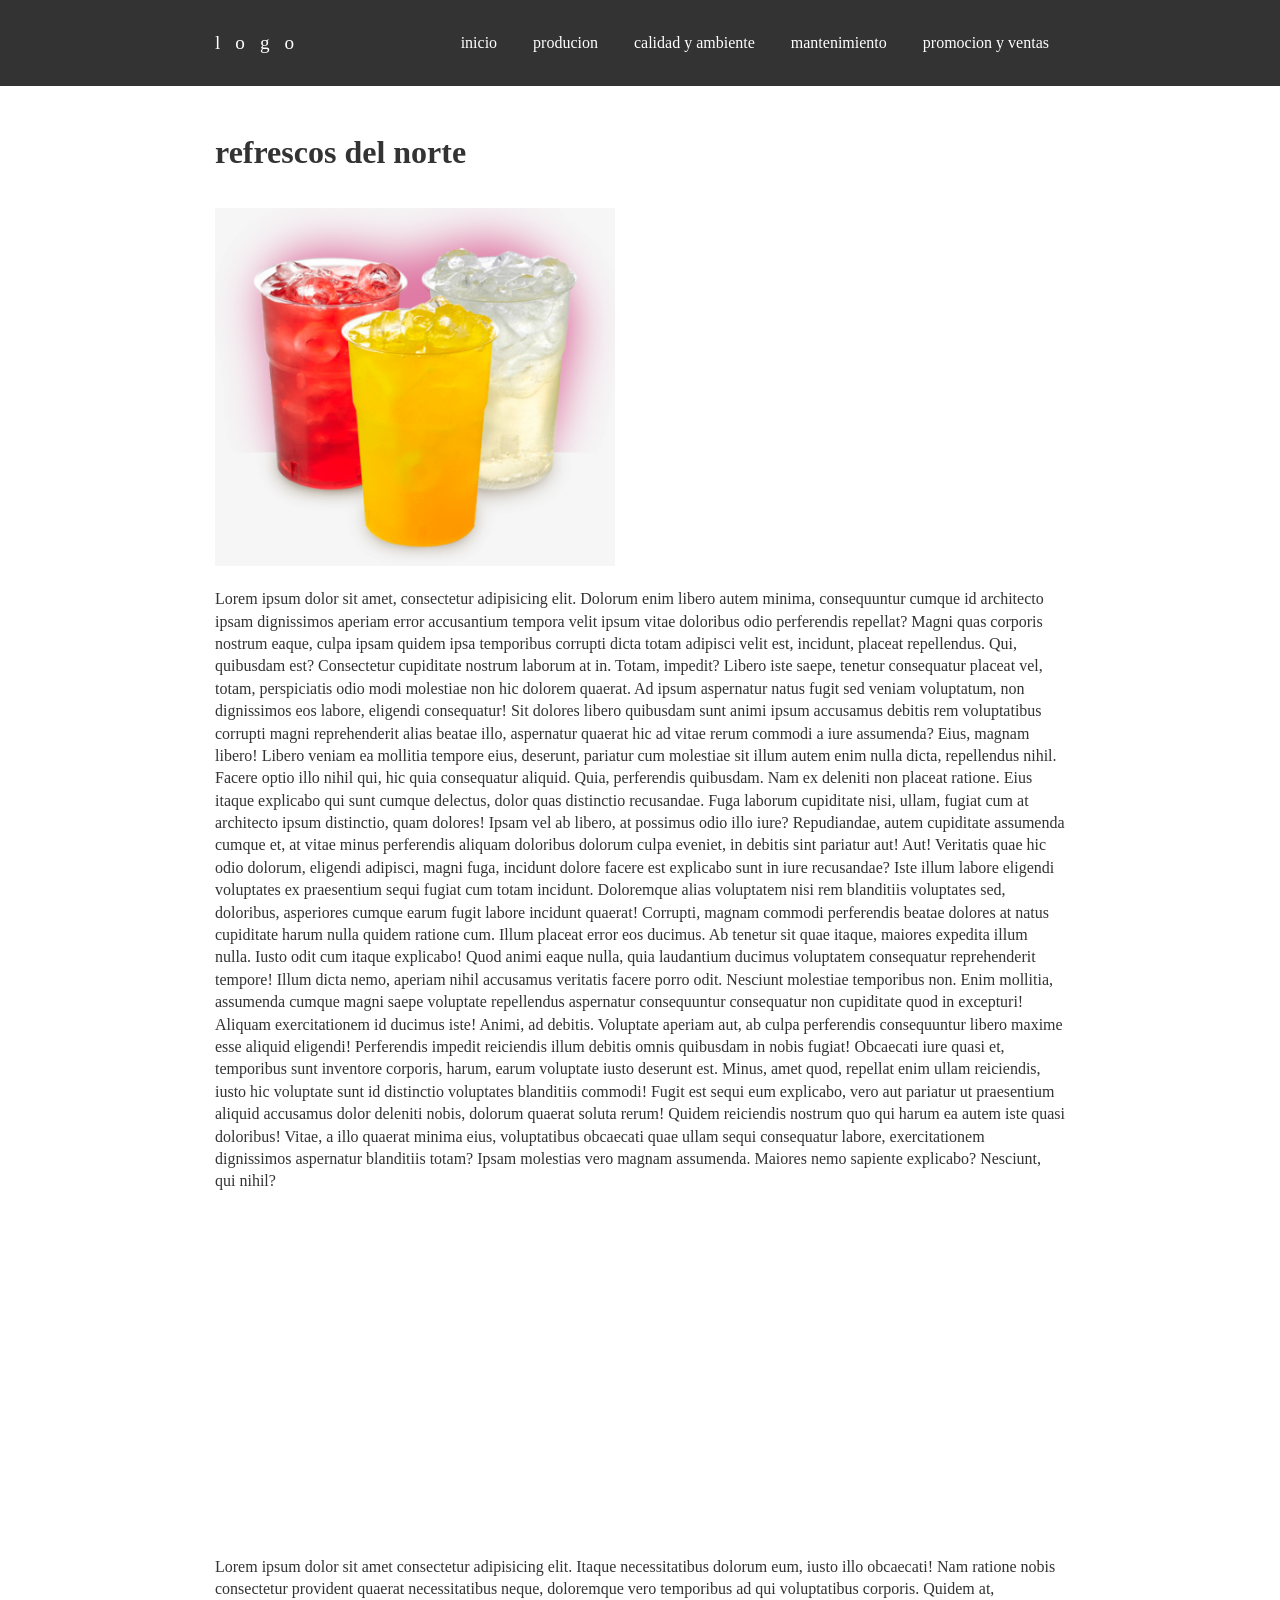
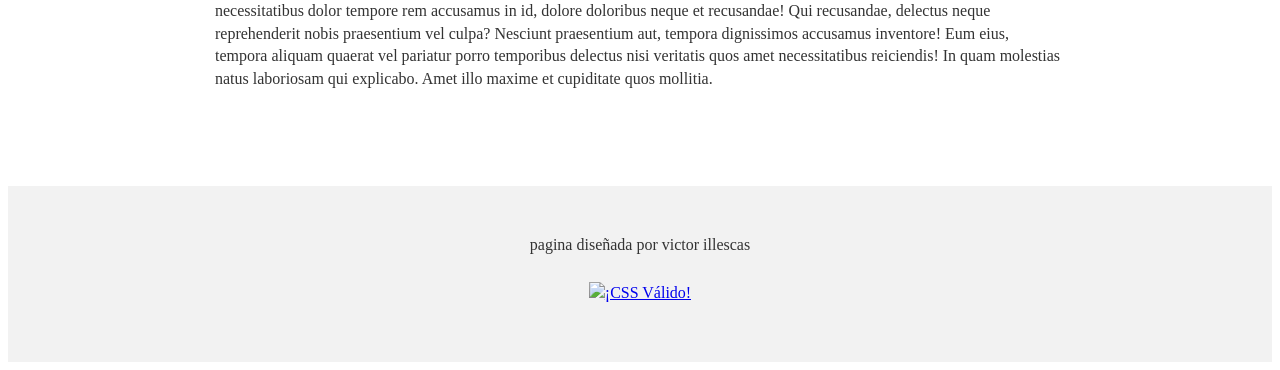
==== index.html @ 9589bed2 "Add files via upload" ====
<!DOCTYPE html>
<html lang="zxx">
<head>
    <meta charset="UTF-8">
    <meta http-equiv="X-UA-Compatible" content="IE=edge">
    <meta name="viewport" content="width=device-width, initial-scale=1.0">
    <title>inicio</title>

     <link rel="stylesheet" href="estiloinicio.css">
    <script src="/java/validar.js"></script>
</head>
<body>
    
<header class="header">
   <div class="contenedor logo-nav-contenedor">
           <a href="#" class="logo">logo</a>

           <nav class="navigator">
               <ul>

                <li><a href="">inicio</a></li>
                <li><a href="/html/produccion.html">producion</a></li>
                <li><a href="/html/calidad y ambiente.html">calidad y ambiente</a></li>
                <li><a href="/html/mantenimiento.html">mantenimiento</a></li>
                <li><a href="/html/ventas.html">promocion y ventas</a></li>

               </ul>
           </nav
   </div>   
</header>


<main class="main">
    <div class="contenedor">
        <h1>refrescos del norte</h1> <br>

        <img src="imagenes/imagen.png" width="400px">

        <p>Lorem ipsum dolor sit amet, consectetur adipisicing elit. Dolorum enim libero autem minima, consequuntur cumque id architecto ipsam dignissimos aperiam error accusantium tempora velit ipsum vitae doloribus odio perferendis repellat?
        Magni quas corporis nostrum eaque, culpa ipsam quidem ipsa temporibus corrupti dicta totam adipisci velit est, incidunt, placeat repellendus. Qui, quibusdam est? Consectetur cupiditate nostrum laborum at in. Totam, impedit?
        Libero iste saepe, tenetur consequatur placeat vel, totam, perspiciatis odio modi molestiae non hic dolorem quaerat. Ad ipsum aspernatur natus fugit sed veniam voluptatum, non dignissimos eos labore, eligendi consequatur!
        Sit dolores libero quibusdam sunt animi ipsum accusamus debitis rem voluptatibus corrupti magni reprehenderit alias beatae illo, aspernatur quaerat hic ad vitae rerum commodi a iure assumenda? Eius, magnam libero!
        Libero veniam ea mollitia tempore eius, deserunt, pariatur cum molestiae sit illum autem enim nulla dicta, repellendus nihil. Facere optio illo nihil qui, hic quia consequatur aliquid. Quia, perferendis quibusdam.
        Nam ex deleniti non placeat ratione. Eius itaque explicabo qui sunt cumque delectus, dolor quas distinctio recusandae. Fuga laborum cupiditate nisi, ullam, fugiat cum at architecto ipsum distinctio, quam dolores!
        Ipsam vel ab libero, at possimus odio illo iure? Repudiandae, autem cupiditate assumenda cumque et, at vitae minus perferendis aliquam doloribus dolorum culpa eveniet, in debitis sint pariatur aut! Aut!
        Veritatis quae hic odio dolorum, eligendi adipisci, magni fuga, incidunt dolore facere est explicabo sunt in iure recusandae? Iste illum labore eligendi voluptates ex praesentium sequi fugiat cum totam incidunt.
        Doloremque alias voluptatem nisi rem blanditiis voluptates sed, doloribus, asperiores cumque earum fugit labore incidunt quaerat! Corrupti, magnam commodi perferendis beatae dolores at natus cupiditate harum nulla quidem ratione cum.
        Illum placeat error eos ducimus. Ab tenetur sit quae itaque, maiores expedita illum nulla. Iusto odit cum itaque explicabo! Quod animi eaque nulla, quia laudantium ducimus voluptatem consequatur reprehenderit tempore!
        Illum dicta nemo, aperiam nihil accusamus veritatis facere porro odit. Nesciunt molestiae temporibus non. Enim mollitia, assumenda cumque magni saepe voluptate repellendus aspernatur consequuntur consequatur non cupiditate quod in excepturi!
        Aliquam exercitationem id ducimus iste! Animi, ad debitis. Voluptate aperiam aut, ab culpa perferendis consequuntur libero maxime esse aliquid eligendi! Perferendis impedit reiciendis illum debitis omnis quibusdam in nobis fugiat!
        Obcaecati iure quasi et, temporibus sunt inventore corporis, harum, earum voluptate iusto deserunt est. Minus, amet quod, repellat enim ullam reiciendis, iusto hic voluptate sunt id distinctio voluptates blanditiis commodi!
        Fugit est sequi eum explicabo, vero aut pariatur ut praesentium aliquid accusamus dolor deleniti nobis, dolorum quaerat soluta rerum! Quidem reiciendis nostrum quo qui harum ea autem iste quasi doloribus!
        Vitae, a illo quaerat minima eius, voluptatibus obcaecati quae ullam sequi consequatur labore, exercitationem dignissimos aspernatur blanditiis totam? Ipsam molestias vero magnam assumenda. Maiores nemo sapiente explicabo? Nesciunt, qui nihil?</p>

        <iframe width="560" height="315" src="https://www.youtube.com/embed/wZ0g_GvMYek" title="YouTube video player" frameborder="0" allow="accelerometer; autoplay; clipboard-write; encrypted-media; gyroscope; picture-in-picture" allowfullscreen></iframe>


        <p>Lorem ipsum dolor sit amet consectetur adipisicing elit. Itaque necessitatibus dolorum eum, iusto illo obcaecati! Nam ratione nobis consectetur provident quaerat necessitatibus neque, doloremque vero temporibus ad qui voluptatibus corporis.
        Quidem at, necessitatibus dolor tempore rem accusamus in id, dolore doloribus neque et recusandae! Qui recusandae, delectus neque reprehenderit nobis praesentium vel culpa? Nesciunt praesentium aut, tempora dignissimos accusamus inventore!
        Eum eius, tempora aliquam quaerat vel pariatur porro temporibus delectus nisi veritatis quos amet necessitatibus reiciendis! In quam molestias natus laboriosam qui explicabo. Amet illo maxime et cupiditate quos mollitia.</p>

    </div>
</main>

<footer class="footer">
   <div class="contenedor">
       <p>pagina diseñada por victor illescas</p>
       <p>
        <a href="http://jigsaw.w3.org/css-validator/check/referer">
            <img style="border:0;width:88px;height:31px"
                src="http://jigsaw.w3.org/css-validator/images/vcss"
                alt="¡CSS Válido!" />
        </a>
    </p>
         
   </div>
</footer>





</body>
</html>
---- estiloinicio.css ----
body{ 
    font-family: Georgia, 'Times New Roman', Times, serif;
    color: #333;
    font: 1.2rem;
    line-height: 1.4em;
 }
 hi{ 
     font-size: 2rem;
     line-height: 1.3em; /* espaciado entre las lineas de texto */
 }

 p{
     margin-bottom: 1.6em;
 }
 .contenedor{
     width: 85%;
     max-width: 850px;/* sera el maximo de los contenedores*/
     margin: 0 auto;
 }
 .header{
     background: #333;
     color: white;
     padding: 2rem 0;

     position: fixed;
     left: 0;
     top: 0;
     width: 100%;
  }
.logo-nav-contenedor{
      display: flex;
      justify-content: space-between;/* separa el logo a los lados*/
      align-items: center;
}
header a{
color: white;
text-decoration: none;
 }
.navigator ul{
    margin: 0;
    padding: 0;
    list-style: none;
}
.navigator ul li{
    display: inline-block;
    
}
.navigator ul li a{

    padding: 0.5rem 1rem;
    transition: all 0.7s linear;
    border-radius: 5px;

}
.navigator ul li a:hover{
    background: #4a4a4a;
}
.logo{
    letter-spacing: 15px;
    font-size: 1.2em;
}
.footer{
    background: #f2f2f2;
    padding: 2rem 0;
    text-align: center;
    margin-top: 6rem;
}
main{
    padding-top: 7rem;
}
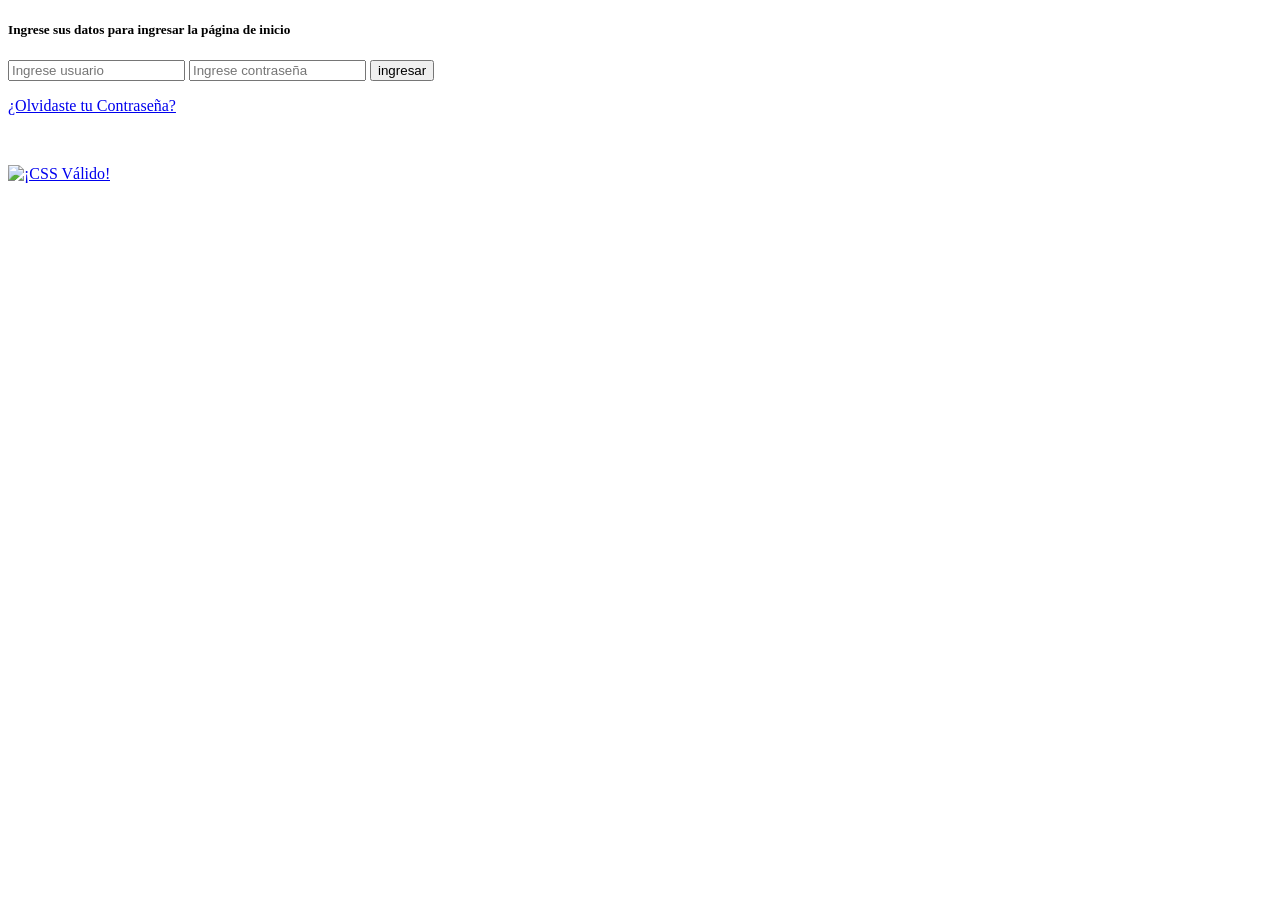
==== commit 0225dba9: "Add files via upload" ====
--- a/index.html
+++ b/index.html
@@ -1,84 +1,45 @@
 <!DOCTYPE html>
-<html lang="zxx">
+<html lang="en">
 <head>
     <meta charset="UTF-8">
     <meta http-equiv="X-UA-Compatible" content="IE=edge">
     <meta name="viewport" content="width=device-width, initial-scale=1.0">
-    <title>inicio</title>
+    <title>Document</title>
+    
 
-     <link rel="stylesheet" href="estiloinicio.css">
-    <script src="/java/validar.js"></script>
+
+<script src="../examen/java/validar.js"></script>
+<link rel="stylesheet" href="../examen/css/ingreso.css">
+
 </head>
 <body>
-    
-<header class="header">
-   <div class="contenedor logo-nav-contenedor">
-           <a href="#" class="logo">logo</a>
+    <section class="form-login">
+        
+      
+        <h5>Ingrese sus datos para ingresar la página de inicio</h5>
+        
+        
+            <form name="frmingreso"> 
+            <input class="controls" type="text" name="txtusuario" placeholder="Ingrese usuario">
+            <input class="controls" type="password" name="txtcontraseña" placeholder="Ingrese contraseña">
+            <input class="buttons" type="button" value="ingresar" onclick=ingresar()>
+            <p><a href="#">¿Olvidaste tu Contraseña?</a></p>
+        </form>
 
-           <nav class="navigator">
-               <ul>
+        
+    </form>
+    <br>
 
-                <li><a href="">inicio</a></li>
-                <li><a href="/html/produccion.html">producion</a></li>
-                <li><a href="/html/calidad y ambiente.html">calidad y ambiente</a></li>
-                <li><a href="/html/mantenimiento.html">mantenimiento</a></li>
-                <li><a href="/html/ventas.html">promocion y ventas</a></li>
-
-               </ul>
-           </nav
-   </div>   
-</header>
-
-
-<main class="main">
-    <div class="contenedor">
-        <h1>refrescos del norte</h1> <br>
-
-        <img src="imagenes/imagen.png" width="400px">
-
-        <p>Lorem ipsum dolor sit amet, consectetur adipisicing elit. Dolorum enim libero autem minima, consequuntur cumque id architecto ipsam dignissimos aperiam error accusantium tempora velit ipsum vitae doloribus odio perferendis repellat?
-        Magni quas corporis nostrum eaque, culpa ipsam quidem ipsa temporibus corrupti dicta totam adipisci velit est, incidunt, placeat repellendus. Qui, quibusdam est? Consectetur cupiditate nostrum laborum at in. Totam, impedit?
-        Libero iste saepe, tenetur consequatur placeat vel, totam, perspiciatis odio modi molestiae non hic dolorem quaerat. Ad ipsum aspernatur natus fugit sed veniam voluptatum, non dignissimos eos labore, eligendi consequatur!
-        Sit dolores libero quibusdam sunt animi ipsum accusamus debitis rem voluptatibus corrupti magni reprehenderit alias beatae illo, aspernatur quaerat hic ad vitae rerum commodi a iure assumenda? Eius, magnam libero!
-        Libero veniam ea mollitia tempore eius, deserunt, pariatur cum molestiae sit illum autem enim nulla dicta, repellendus nihil. Facere optio illo nihil qui, hic quia consequatur aliquid. Quia, perferendis quibusdam.
-        Nam ex deleniti non placeat ratione. Eius itaque explicabo qui sunt cumque delectus, dolor quas distinctio recusandae. Fuga laborum cupiditate nisi, ullam, fugiat cum at architecto ipsum distinctio, quam dolores!
-        Ipsam vel ab libero, at possimus odio illo iure? Repudiandae, autem cupiditate assumenda cumque et, at vitae minus perferendis aliquam doloribus dolorum culpa eveniet, in debitis sint pariatur aut! Aut!
-        Veritatis quae hic odio dolorum, eligendi adipisci, magni fuga, incidunt dolore facere est explicabo sunt in iure recusandae? Iste illum labore eligendi voluptates ex praesentium sequi fugiat cum totam incidunt.
-        Doloremque alias voluptatem nisi rem blanditiis voluptates sed, doloribus, asperiores cumque earum fugit labore incidunt quaerat! Corrupti, magnam commodi perferendis beatae dolores at natus cupiditate harum nulla quidem ratione cum.
-        Illum placeat error eos ducimus. Ab tenetur sit quae itaque, maiores expedita illum nulla. Iusto odit cum itaque explicabo! Quod animi eaque nulla, quia laudantium ducimus voluptatem consequatur reprehenderit tempore!
-        Illum dicta nemo, aperiam nihil accusamus veritatis facere porro odit. Nesciunt molestiae temporibus non. Enim mollitia, assumenda cumque magni saepe voluptate repellendus aspernatur consequuntur consequatur non cupiditate quod in excepturi!
-        Aliquam exercitationem id ducimus iste! Animi, ad debitis. Voluptate aperiam aut, ab culpa perferendis consequuntur libero maxime esse aliquid eligendi! Perferendis impedit reiciendis illum debitis omnis quibusdam in nobis fugiat!
-        Obcaecati iure quasi et, temporibus sunt inventore corporis, harum, earum voluptate iusto deserunt est. Minus, amet quod, repellat enim ullam reiciendis, iusto hic voluptate sunt id distinctio voluptates blanditiis commodi!
-        Fugit est sequi eum explicabo, vero aut pariatur ut praesentium aliquid accusamus dolor deleniti nobis, dolorum quaerat soluta rerum! Quidem reiciendis nostrum quo qui harum ea autem iste quasi doloribus!
-        Vitae, a illo quaerat minima eius, voluptatibus obcaecati quae ullam sequi consequatur labore, exercitationem dignissimos aspernatur blanditiis totam? Ipsam molestias vero magnam assumenda. Maiores nemo sapiente explicabo? Nesciunt, qui nihil?</p>
-
-        <iframe width="560" height="315" src="https://www.youtube.com/embed/wZ0g_GvMYek" title="YouTube video player" frameborder="0" allow="accelerometer; autoplay; clipboard-write; encrypted-media; gyroscope; picture-in-picture" allowfullscreen></iframe>
-
-
-        <p>Lorem ipsum dolor sit amet consectetur adipisicing elit. Itaque necessitatibus dolorum eum, iusto illo obcaecati! Nam ratione nobis consectetur provident quaerat necessitatibus neque, doloremque vero temporibus ad qui voluptatibus corporis.
-        Quidem at, necessitatibus dolor tempore rem accusamus in id, dolore doloribus neque et recusandae! Qui recusandae, delectus neque reprehenderit nobis praesentium vel culpa? Nesciunt praesentium aut, tempora dignissimos accusamus inventore!
-        Eum eius, tempora aliquam quaerat vel pariatur porro temporibus delectus nisi veritatis quos amet necessitatibus reiciendis! In quam molestias natus laboriosam qui explicabo. Amet illo maxime et cupiditate quos mollitia.</p>
-
-    </div>
-</main>
-
-<footer class="footer">
-   <div class="contenedor">
-       <p>pagina diseñada por victor illescas</p>
-       <p>
+    <p>
         <a href="http://jigsaw.w3.org/css-validator/check/referer">
             <img style="border:0;width:88px;height:31px"
-                src="http://jigsaw.w3.org/css-validator/images/vcss"
+                src="http://jigsaw.w3.org/css-validator/images/vcss-blue"
                 alt="¡CSS Válido!" />
-        </a>
-    </p>
-         
-   </div>
-</footer>
-
-
-
-
-
+            </a>
+        </p>
+    
+      </section>
+      
+      
 </body>
 </html>
